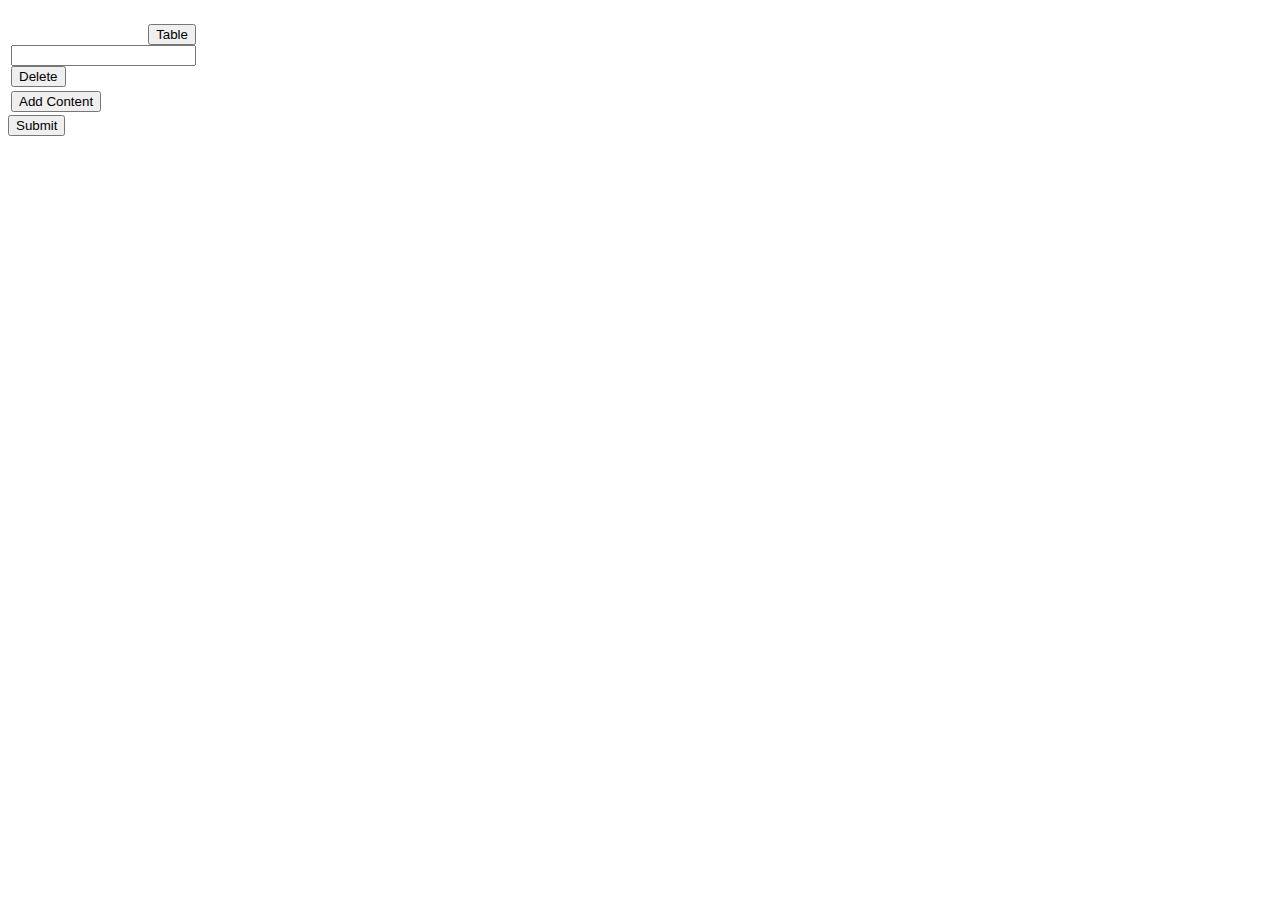
==== syllabusmanager/src/main/resources/templates/CourseStructureDesignPage.html @ 2254a5c1 "Input Form Design System" ====
<!DOCTYPE html>
<html lang="en" xmlns:th="http://www.thymeleaf.org">
<head>
    <meta charset="UTF-8">
    <meta name="viewport" content="width=device-width, initial-scale=1, shrink-to-fit=no">
    <meta name="description" content="">
    <meta name="author" content="">
    <link rel="icon" href="images/favicon.ico">

    <title th:text="${'Design Page'}"></title>

    <link th:href="@{/css/style.css}" rel="stylesheet">
    <script th:src="@{/js/js.js}"></script>

</head>

<body>
<div class="center">
    <form action="">
        <div>
            <h1 th:text="${courseStructure.name} + ' Structure'" align="center"></h1>
        </div>

        <table class="center" id="tbl">
            <tbody th:each="courseBundle, id : ${courseStructure.contentBundleList}">
            <tr>
                <td>
                    <div>
                        <div style="float: right">
                            <button onclick="displayTableDiv()">Table</button>
                        </div>
                        <script>

                        </script>
                        <div id="textAreaDiv" style="display: none">
                            <div>
                                <input type="text"
                                       name="textAreaTitle"
                                       class="input"
                                       th:value="${courseBundle.textArea.title}"/>

                            </div>
                            <div class="textBox">
                                <p><u>The Text Body...............</u></p>
                            </div>
                        </div>
                        <div id="tableDiv">
                            <div>
                                <input type="text"
                                       name="textAreaTitle"
                                       class="input"
                                       th:value="${courseBundle.table.title}"/>
                            </div>
                        </div>
                        <div>
                            <button class="button2" onclick="#">
                                <a th:href="@{'/cs/deleteRow/' + ${id.index}}">
                                    Delete
                                </a>
                            </button>
                        </div>
                    </div>
                </td>
            </tr>
            </tbody>
            <tfoot>
            <tr>
                <td>
                    <button class="button1"
                            onclick="#">
                        <a type="button"
                           name="addRow"
                           id="addRow"
                           class="btn btn-success"
                           th:href="@{/cs/addRow}">
                            Add Content
                        </a>
                    </button>
                </td>
            </tr>
            </tfoot>
        </table>
        <script>
            function displayTableDiv() {
                var x = document.getElementById("textAreaDiv");
                var y = document.getElementById("tableDiv");

                if (x.style.display === "none") {
                    x.style.display = "block";
                    y.style.display = "none";
                } else {
                    x.style.display = "none";
                    y.style.display = "block";
                }
            }
        </script>
        <div class="row">
            <input type="button" name="submit" id="submit" value="Submit"/>
        </div>

    </form>
</div>
</body>
</html>
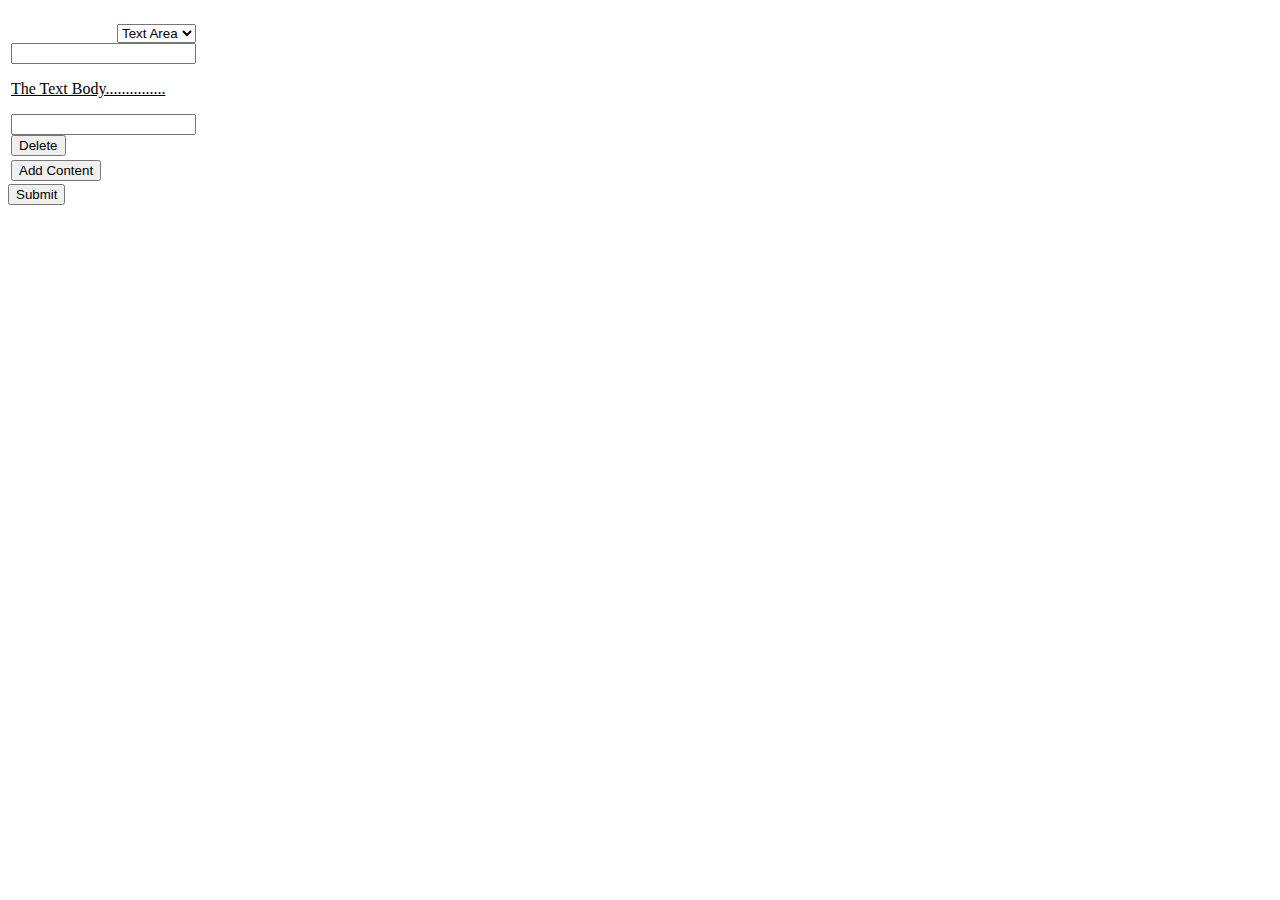
==== commit 06aa0a7f: "Change in Form" ====
--- a/syllabusmanager/src/main/resources/templates/CourseStructureDesignPage.html
+++ b/syllabusmanager/src/main/resources/templates/CourseStructureDesignPage.html
@@ -27,12 +27,12 @@
                 <td>
                     <div>
                         <div style="float: right">
-                            <button onclick="displayTableDiv()">Table</button>
+                            <select id="contentSelector" onchange="changeContent()">
+                                <option value="0">Text Area</option>
+                                <option value="1">Table</option>
+                            </select>
                         </div>
-                        <script>
-
-                        </script>
-                        <div id="textAreaDiv" style="display: none">
+                        <div th:if="${courseBundle.selected == 0}" id="textAreaDiv">
                             <div>
                                 <input type="text"
                                        name="textAreaTitle"
@@ -44,7 +44,7 @@
                                 <p><u>The Text Body...............</u></p>
                             </div>
                         </div>
-                        <div id="tableDiv">
+                        <div th:if="${courseBundle.selected == 1}" id="tableDiv">
                             <div>
                                 <input type="text"
                                        name="textAreaTitle"
@@ -80,20 +80,7 @@
             </tr>
             </tfoot>
         </table>
-        <script>
-            function displayTableDiv() {
-                var x = document.getElementById("textAreaDiv");
-                var y = document.getElementById("tableDiv");
 
-                if (x.style.display === "none") {
-                    x.style.display = "block";
-                    y.style.display = "none";
-                } else {
-                    x.style.display = "none";
-                    y.style.display = "block";
-                }
-            }
-        </script>
         <div class="row">
             <input type="button" name="submit" id="submit" value="Submit"/>
         </div>
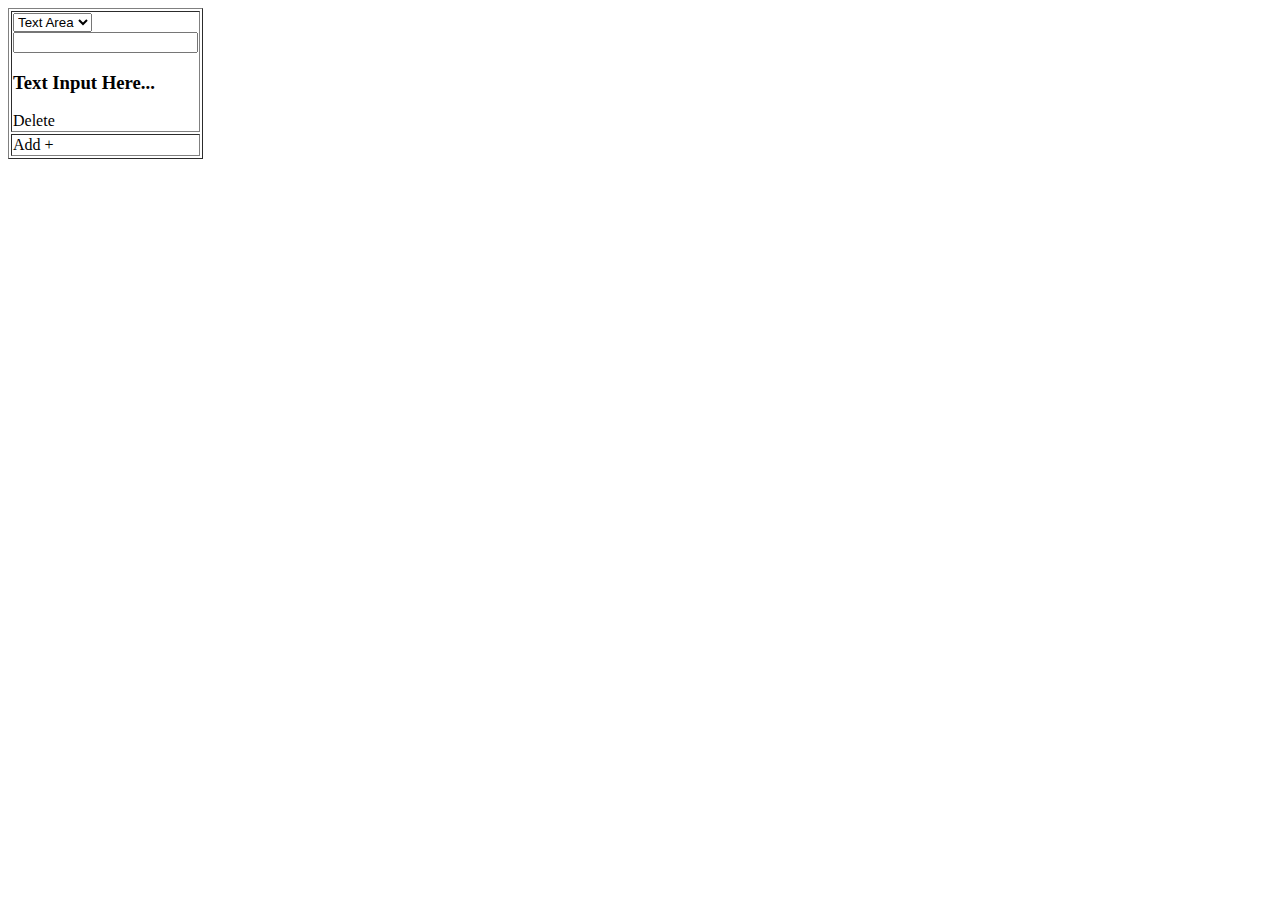
==== commit 6433bcc8: "Dynamic Input Row with Select Feature without Autosave" ====
--- a/syllabusmanager/src/main/resources/templates/CourseStructureDesignPage.html
+++ b/syllabusmanager/src/main/resources/templates/CourseStructureDesignPage.html
@@ -2,62 +2,85 @@
 <html lang="en" xmlns:th="http://www.thymeleaf.org">
 <head>
     <meta charset="UTF-8">
-    <meta name="viewport" content="width=device-width, initial-scale=1, shrink-to-fit=no">
-    <meta name="description" content="">
-    <meta name="author" content="">
-    <link rel="icon" href="images/favicon.ico">
 
     <title th:text="${'Design Page'}"></title>
 
-    <link th:href="@{/css/style.css}" rel="stylesheet">
-    <script th:src="@{/js/js.js}"></script>
+    <link th:href="@{/css/courseStructurePageStyle.css}" rel="stylesheet">
+    <script th:src="@{/js/courseStructurePageJs.js}"></script>
 
 </head>
 
 <body>
-<div class="center">
-    <form action="">
-        <div>
-            <h1 th:text="${courseStructure.name} + ' Structure'" align="center"></h1>
-        </div>
+<div class=""
+     id="main">
 
-        <table class="center" id="tbl">
-            <tbody th:each="courseBundle, id : ${courseStructure.contentBundleList}">
-            <tr>
+    <form class=""
+          id="courseStructureDesignForm"
+          action="#"
+          method="post">
+
+        <table class=""
+               id="courseContentTable"
+               border="1">
+
+            <thead></thead>
+            <tbody>
+            <tr th:each="contentBundle, rowId : ${courseStructure.contentBundleList}">
+
                 <td>
-                    <div>
-                        <div style="float: right">
-                            <select id="contentSelector" onchange="changeContent()">
+                    <div class=""
+                         th:id="'contentRow_' + ${rowId.index}">
+
+                        <div class=""
+                             th:id="'contentSelectorDiv_' + ${rowId.index}">
+
+                            <select class=""
+                                    th:id="'contentSelector_' + ${rowId.index}"
+                                    th:onchange="'changeContentType(' + ${rowId.index} + ')'"
+                                    th:value="${contentBundle.selected}">
+
                                 <option value="0">Text Area</option>
                                 <option value="1">Table</option>
                             </select>
                         </div>
-                        <div th:if="${courseBundle.selected == 0}" id="textAreaDiv">
-                            <div>
-                                <input type="text"
-                                       name="textAreaTitle"
-                                       class="input"
-                                       th:value="${courseBundle.textArea.title}"/>
 
+                        <div class=""
+                             th:id="'textArea_' + ${rowId.index}">
+
+                            <div class=""
+                                 th:id="'textArea_' + ${rowId.index} + '_field1'">
+
+                                <input class=""
+                                       type="text"
+                                       th:id="'textArea_' + ${rowId.index} + '_field1Name'"
+                                       th:value="${contentBundle.textArea.title}"/>
                             </div>
-                            <div class="textBox">
-                                <p><u>The Text Body...............</u></p>
+
+                            <div class=""
+                                 th:id="'textArea_' + ${rowId.index} + '_field2Preview'">
+                                <h3>Text Input Here...</h3>
                             </div>
                         </div>
-                        <div th:if="${courseBundle.selected == 1}" id="tableDiv">
-                            <div>
-                                <input type="text"
-                                       name="textAreaTitle"
-                                       class="input"
-                                       th:value="${courseBundle.table.title}"/>
+
+                        <div class=""
+                             th:id="'table_' + ${rowId.index}"
+                             style="display: none">
+
+                            <div class=""
+                                 th:id="'table_' + ${rowId.index} + '_field1'">
+
+                                <input class=""
+                                       type="text"
+                                       th:id="'table_' + ${rowId.index} + '_field1Name'"
+                                       th:value="${contentBundle.table.title}"/>
                             </div>
                         </div>
-                        <div>
-                            <button class="button2" onclick="#">
-                                <a th:href="@{'/cs/deleteRow/' + ${id.index}}">
-                                    Delete
-                                </a>
-                            </button>
+
+                        <div class=""
+                             th:id="'deleteContentRowDiv_' + ${rowId.index}">
+
+                            <a type="button"
+                               th:href="@{'/cs/deleteRow/' + ${rowId.index}}">Delete</a>
                         </div>
                     </div>
                 </td>
@@ -66,25 +89,16 @@
             <tfoot>
             <tr>
                 <td>
-                    <button class="button1"
-                            onclick="#">
+                    <div class=""
+                         id="addContentRowDiv">
+
                         <a type="button"
-                           name="addRow"
-                           id="addRow"
-                           class="btn btn-success"
-                           th:href="@{/cs/addRow}">
-                            Add Content
-                        </a>
-                    </button>
+                           th:href="@{/cs/addRow}">Add + </a>
+                    </div>
                 </td>
             </tr>
             </tfoot>
         </table>
-
-        <div class="row">
-            <input type="button" name="submit" id="submit" value="Submit"/>
-        </div>
-
     </form>
 </div>
 </body>
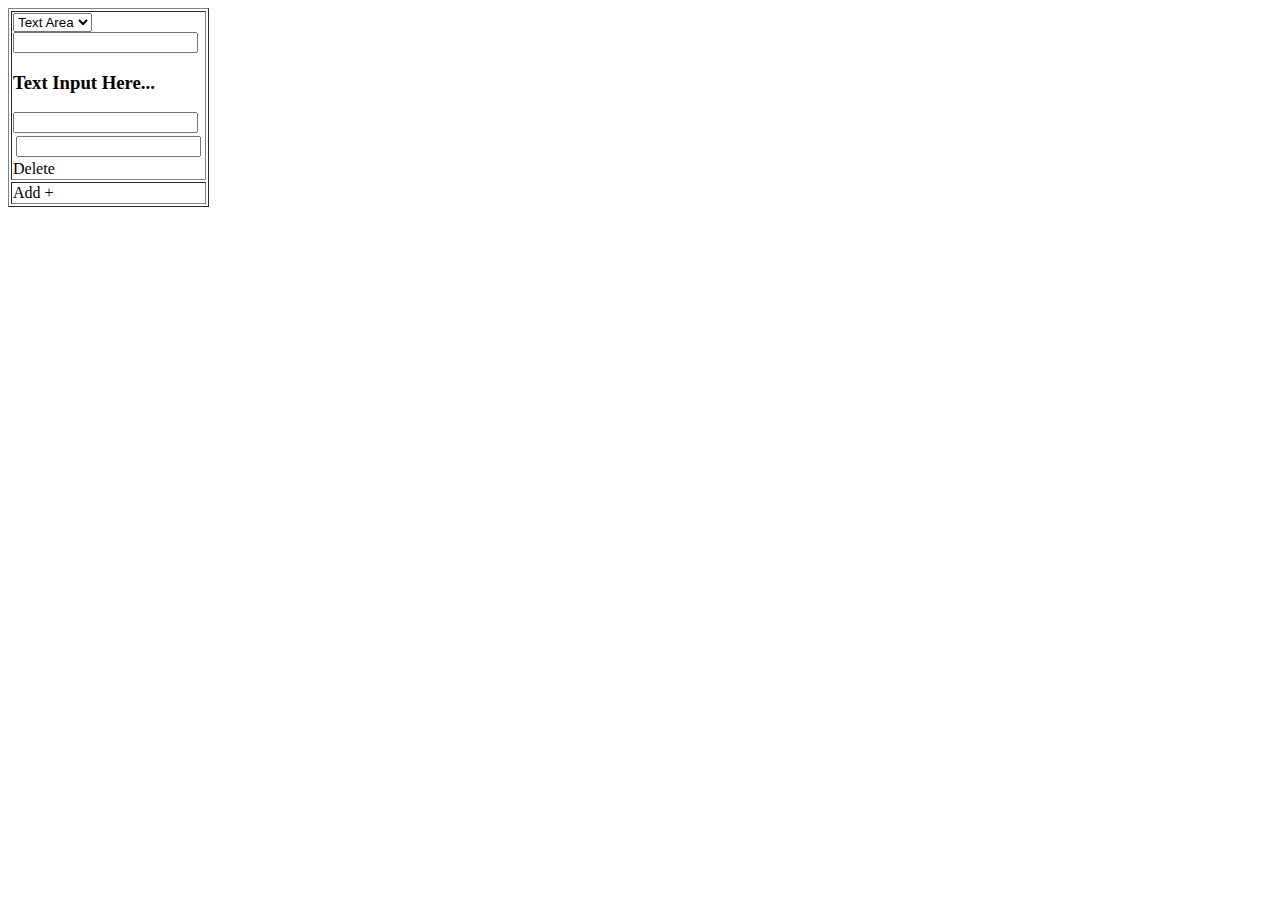
==== commit 98d8f6fb: "Auto Save Initial" ====
--- a/syllabusmanager/src/main/resources/templates/CourseStructureDesignPage.html
+++ b/syllabusmanager/src/main/resources/templates/CourseStructureDesignPage.html
@@ -6,6 +6,7 @@
     <title th:text="${'Design Page'}"></title>
 
     <link th:href="@{/css/courseStructurePageStyle.css}" rel="stylesheet">
+    <script src="https://ajax.googleapis.com/ajax/libs/jquery/3.2.1/jquery.min.js"></script>
     <script th:src="@{/js/courseStructurePageJs.js}"></script>
 
 </head>
@@ -15,9 +16,12 @@
      id="main">
 
     <form class=""
-          id="courseStructureDesignForm"
-          action="#"
-          method="post">
+          id="courseStructureDesignForm">
+
+        <input class=""
+               id="courseStructureName"
+               type="hidden"
+               th:value="${courseStructure.name}">
 
         <table class=""
                id="courseContentTable"
@@ -36,8 +40,8 @@
 
                             <select class=""
                                     th:id="'contentSelector_' + ${rowId.index}"
-                                    th:onchange="'changeContentType(' + ${rowId.index} + ')'"
-                                    th:value="${contentBundle.selected}">
+                                    th:value="${contentBundle.selected}"
+                                    th:onchange="'changeContentType(' + ${rowId.index} + ')'">
 
                                 <option value="0">Text Area</option>
                                 <option value="1">Table</option>
@@ -45,7 +49,8 @@
                         </div>
 
                         <div class=""
-                             th:id="'textArea_' + ${rowId.index}">
+                             th:id="'textArea_' + ${rowId.index}"
+                             th:style="${contentBundle.selected == 1} ? 'display: none' : 'display: block'">
 
                             <div class=""
                                  th:id="'textArea_' + ${rowId.index} + '_field1'">
@@ -64,7 +69,7 @@
 
                         <div class=""
                              th:id="'table_' + ${rowId.index}"
-                             style="display: none">
+                             th:style="${contentBundle.selected == 0} ? 'display: none' : 'display: block'">
 
                             <div class=""
                                  th:id="'table_' + ${rowId.index} + '_field1'">
@@ -73,6 +78,29 @@
                                        type="text"
                                        th:id="'table_' + ${rowId.index} + '_field1Name'"
                                        th:value="${contentBundle.table.title}"/>
+                            </div>
+
+                            <div class=""
+                                 th:id="'table_' + ${rowId.index} + '_field2'">
+
+                                <table class=""
+                                       th:id="'table_' + ${rowId.index} + 'FieldNameTable'">
+
+                                    <tbody>
+                                    <tr>
+                                        <td th:each="contentTableFieldName, colId : ${contentBundle.table.fields}">
+                                            <div class=""
+                                                 th:id="'contentTable' + ${rowId.index} + 'FieldNameDiv' + ${colId.index}">
+
+                                                <input class=""
+                                                       type="text"
+                                                       th:id="'contentTable' + ${rowId.index} + 'FieldName' + ${colId.index}"
+                                                       th:value="${contentTableFieldName}"/>
+                                            </div>
+                                        </td>
+                                    </tr>
+                                    </tbody>
+                                </table>
                             </div>
                         </div>
 
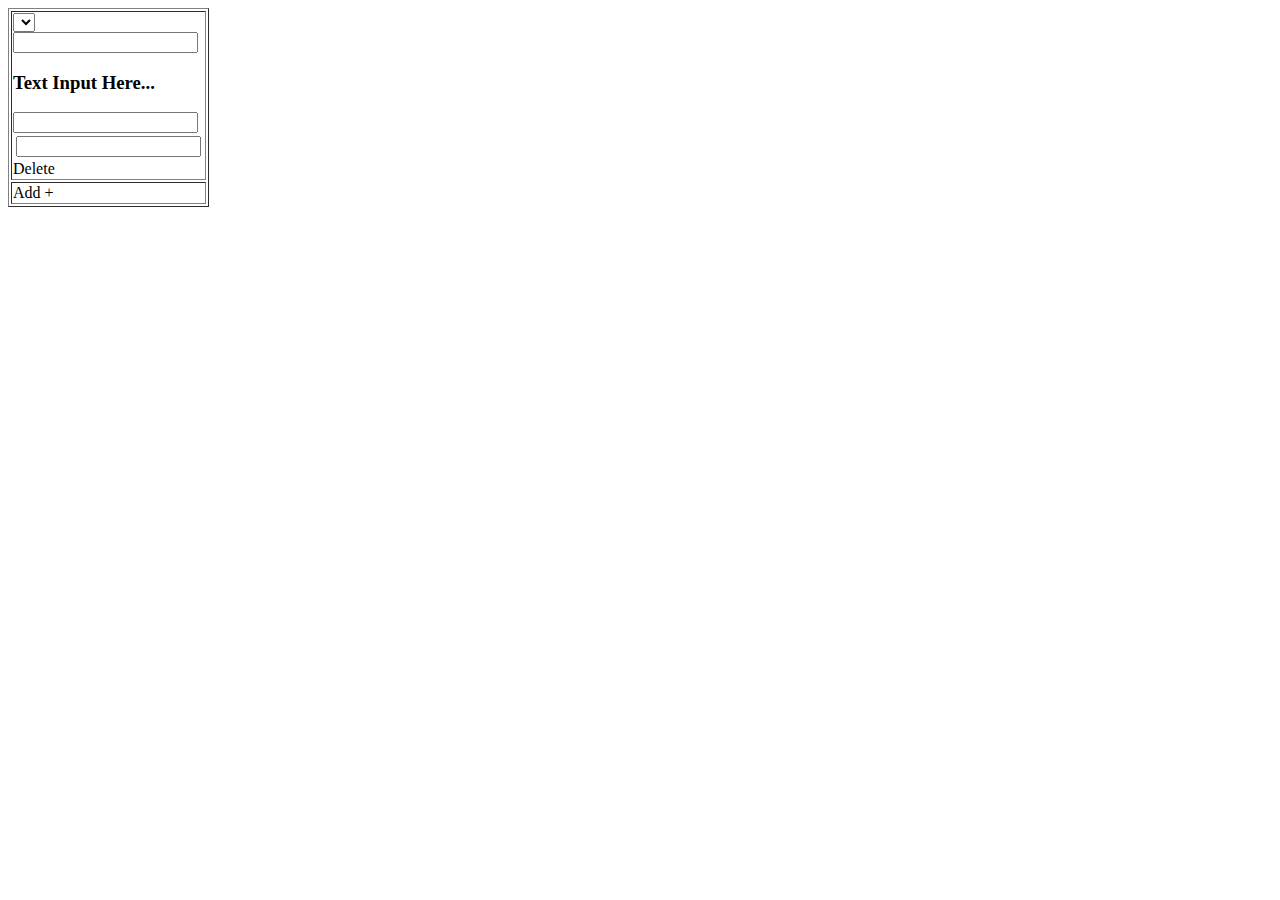
==== commit f17c4f6e: "Autosave Complete" ====
--- a/syllabusmanager/src/main/resources/templates/CourseStructureDesignPage.html
+++ b/syllabusmanager/src/main/resources/templates/CourseStructureDesignPage.html
@@ -43,8 +43,8 @@
                                     th:value="${contentBundle.selected}"
                                     th:onchange="'changeContentType(' + ${rowId.index} + ')'">
 
-                                <option value="0">Text Area</option>
-                                <option value="1">Table</option>
+                                <option th:value="${contentBundle.selected}" th:text="${contentBundle.selected == 0} ? 'Text Area' : 'Table'"></option>
+                                <option th:value="${contentBundle.selected == 0} ? 1 : 0" th:text="${contentBundle.selected == 1} ? 'Text Area' : 'Table'"></option>
                             </select>
                         </div>
 
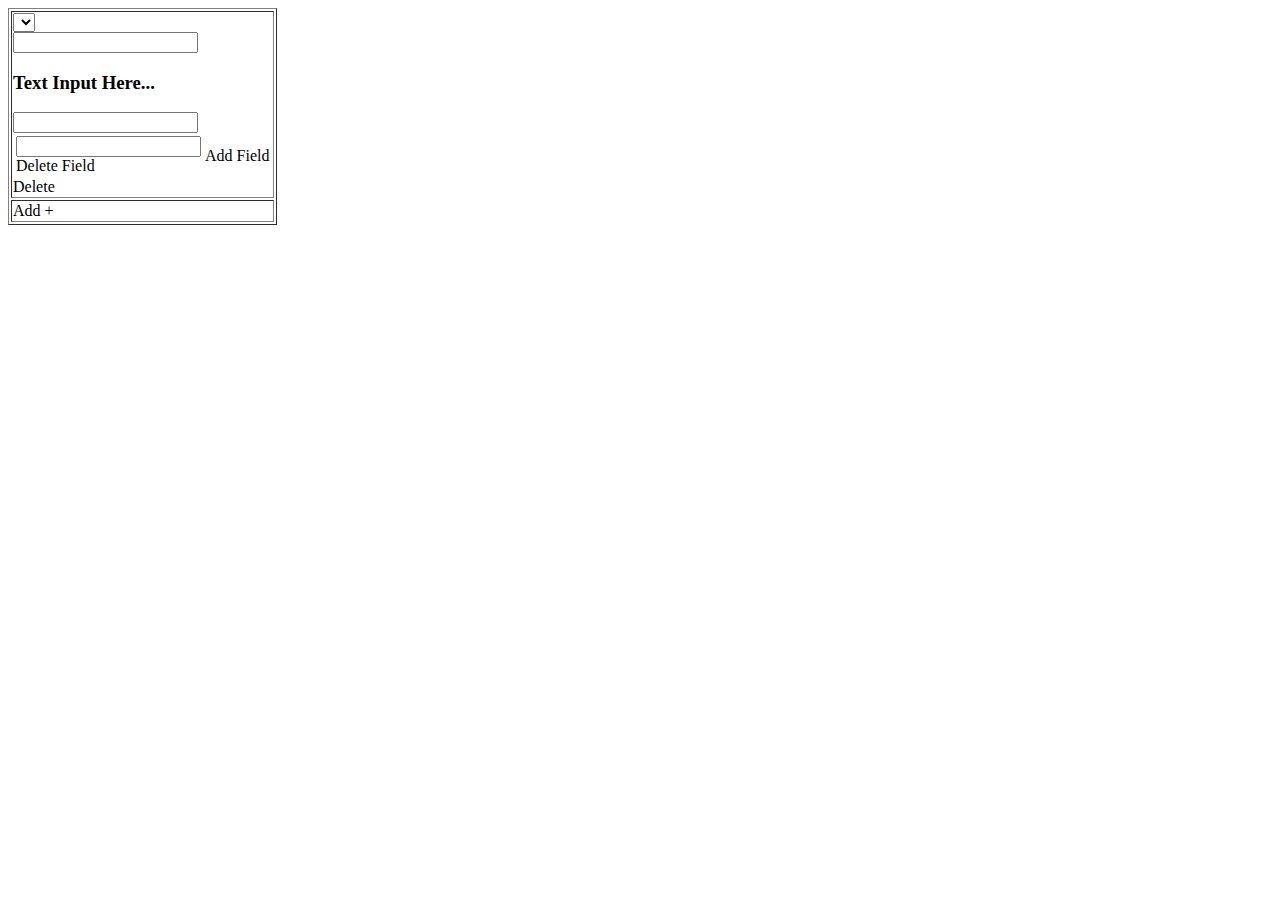
==== commit 53f0da7b: "Add or Delete Table Field Option" ====
--- a/syllabusmanager/src/main/resources/templates/CourseStructureDesignPage.html
+++ b/syllabusmanager/src/main/resources/templates/CourseStructureDesignPage.html
@@ -43,8 +43,10 @@
                                     th:value="${contentBundle.selected}"
                                     th:onchange="'changeContentType(' + ${rowId.index} + ')'">
 
-                                <option th:value="${contentBundle.selected}" th:text="${contentBundle.selected == 0} ? 'Text Area' : 'Table'"></option>
-                                <option th:value="${contentBundle.selected == 0} ? 1 : 0" th:text="${contentBundle.selected == 1} ? 'Text Area' : 'Table'"></option>
+                                <option th:value="${contentBundle.selected}"
+                                        th:text="${contentBundle.selected == 0} ? 'Text Area' : 'Table'"></option>
+                                <option th:value="${contentBundle.selected == 0} ? 1 : 0"
+                                        th:text="${contentBundle.selected == 1} ? 'Text Area' : 'Table'"></option>
                             </select>
                         </div>
 
@@ -92,10 +94,32 @@
                                             <div class=""
                                                  th:id="'contentTable' + ${rowId.index} + 'FieldNameDiv' + ${colId.index}">
 
-                                                <input class=""
-                                                       type="text"
-                                                       th:id="'contentTable' + ${rowId.index} + 'FieldName' + ${colId.index}"
-                                                       th:value="${contentTableFieldName}"/>
+                                                <div class=""
+                                                     th:id="'contentTable' + ${rowId.index} + 'FieldNameInputDiv' + ${colId.index}">
+
+                                                    <input class=""
+                                                           type="text"
+                                                           th:id="'contentTable' + ${rowId.index} + 'FieldName' + ${colId.index}"
+                                                           th:value="${contentTableFieldName}"/>
+                                                </div>
+
+                                                <div class=""
+                                                     th:id="'contentTable' + ${rowId.index} + 'FieldNameDeleteDiv' + ${colId.index}">
+
+                                                    <a class=""
+                                                       th:id="'contentTable' + ${rowId.index} + 'FieldNameDeleteButton' + ${colId.index}"
+                                                       th:href="@{'/cs/deleteField/' + ${rowId.index} + '/' + ${colId.index}}">Delete
+                                                        Field</a>
+                                                </div>
+                                            </div>
+                                        </td>
+                                        <td>
+                                            <div class=""
+                                                 th:id="'contentTableAddFieldDiv' + ${rowId.index}">
+
+                                                <a class=""
+                                                   th:id="'contentTableAddFieldButton' + ${rowId.index}"
+                                                   th:href="@{'/cs/addFieldTable/' + ${rowId.index}}">Add Field</a>
                                             </div>
                                         </td>
                                     </tr>
